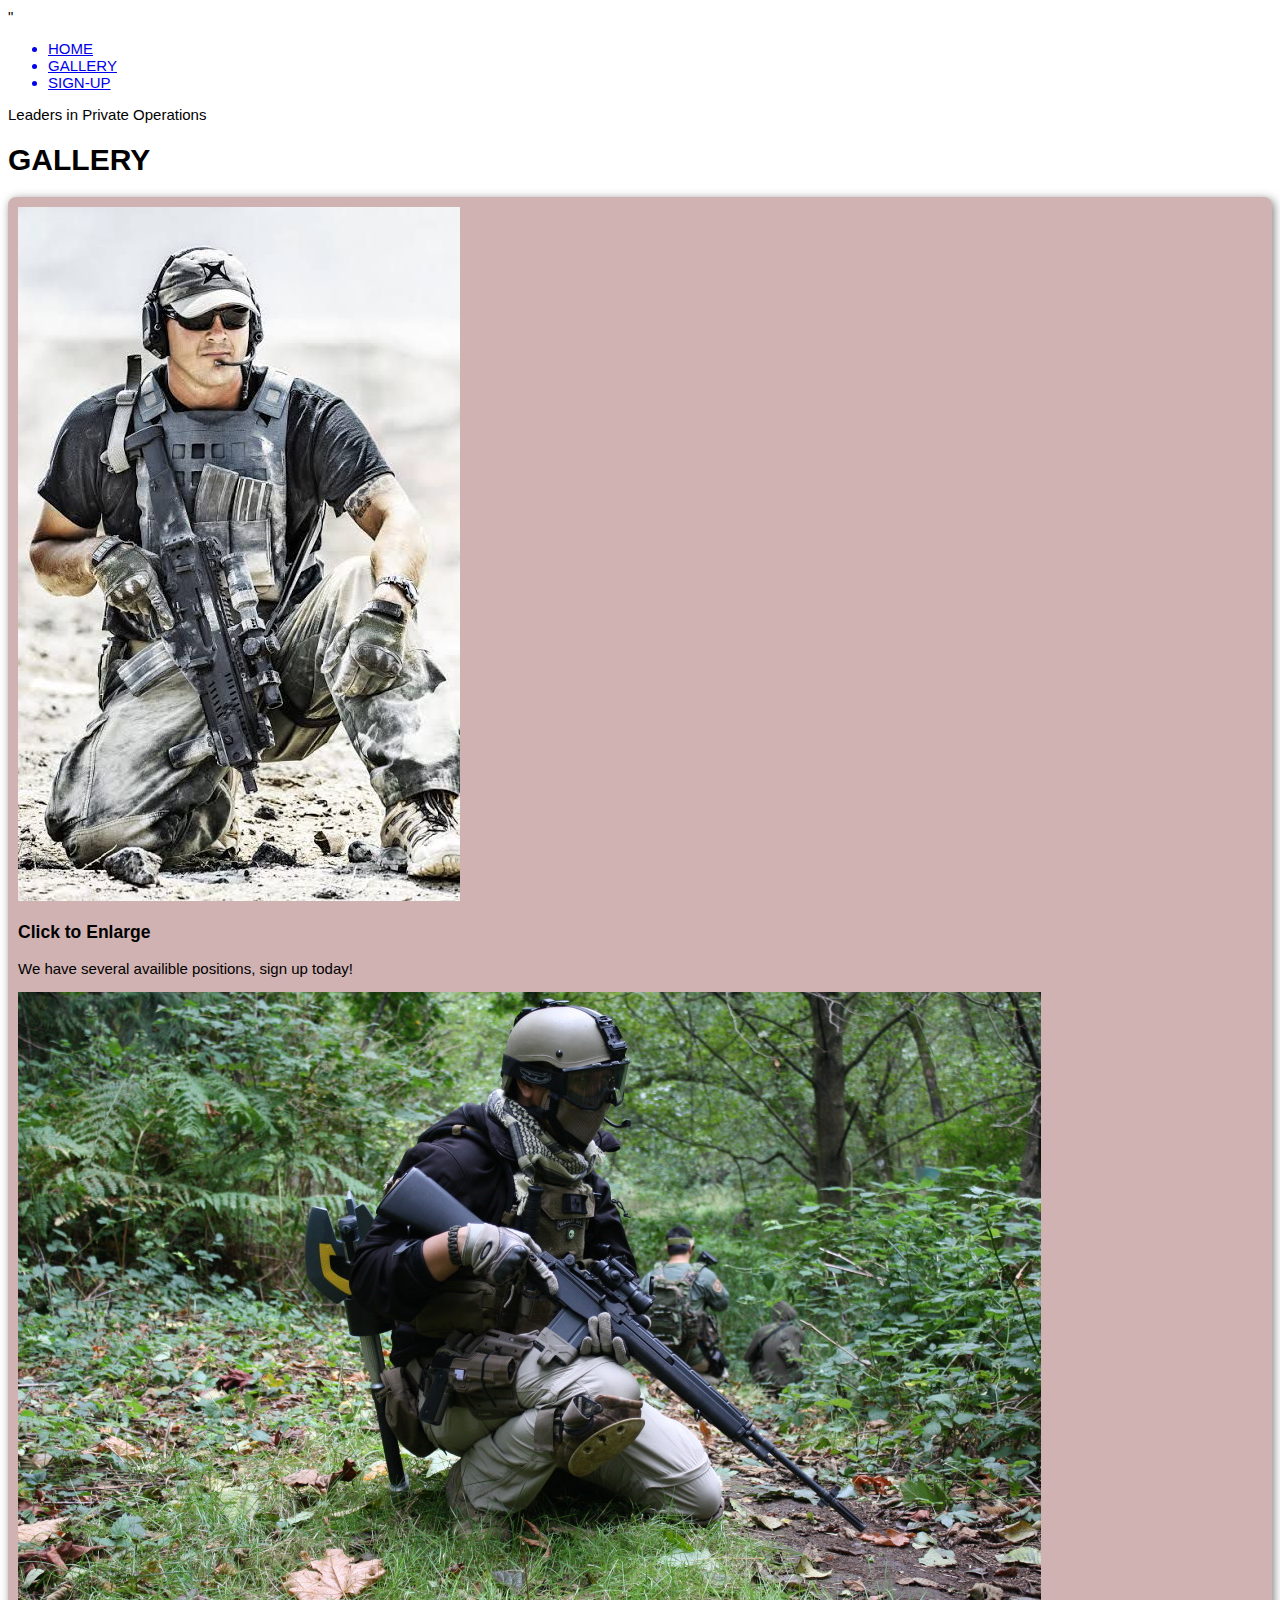
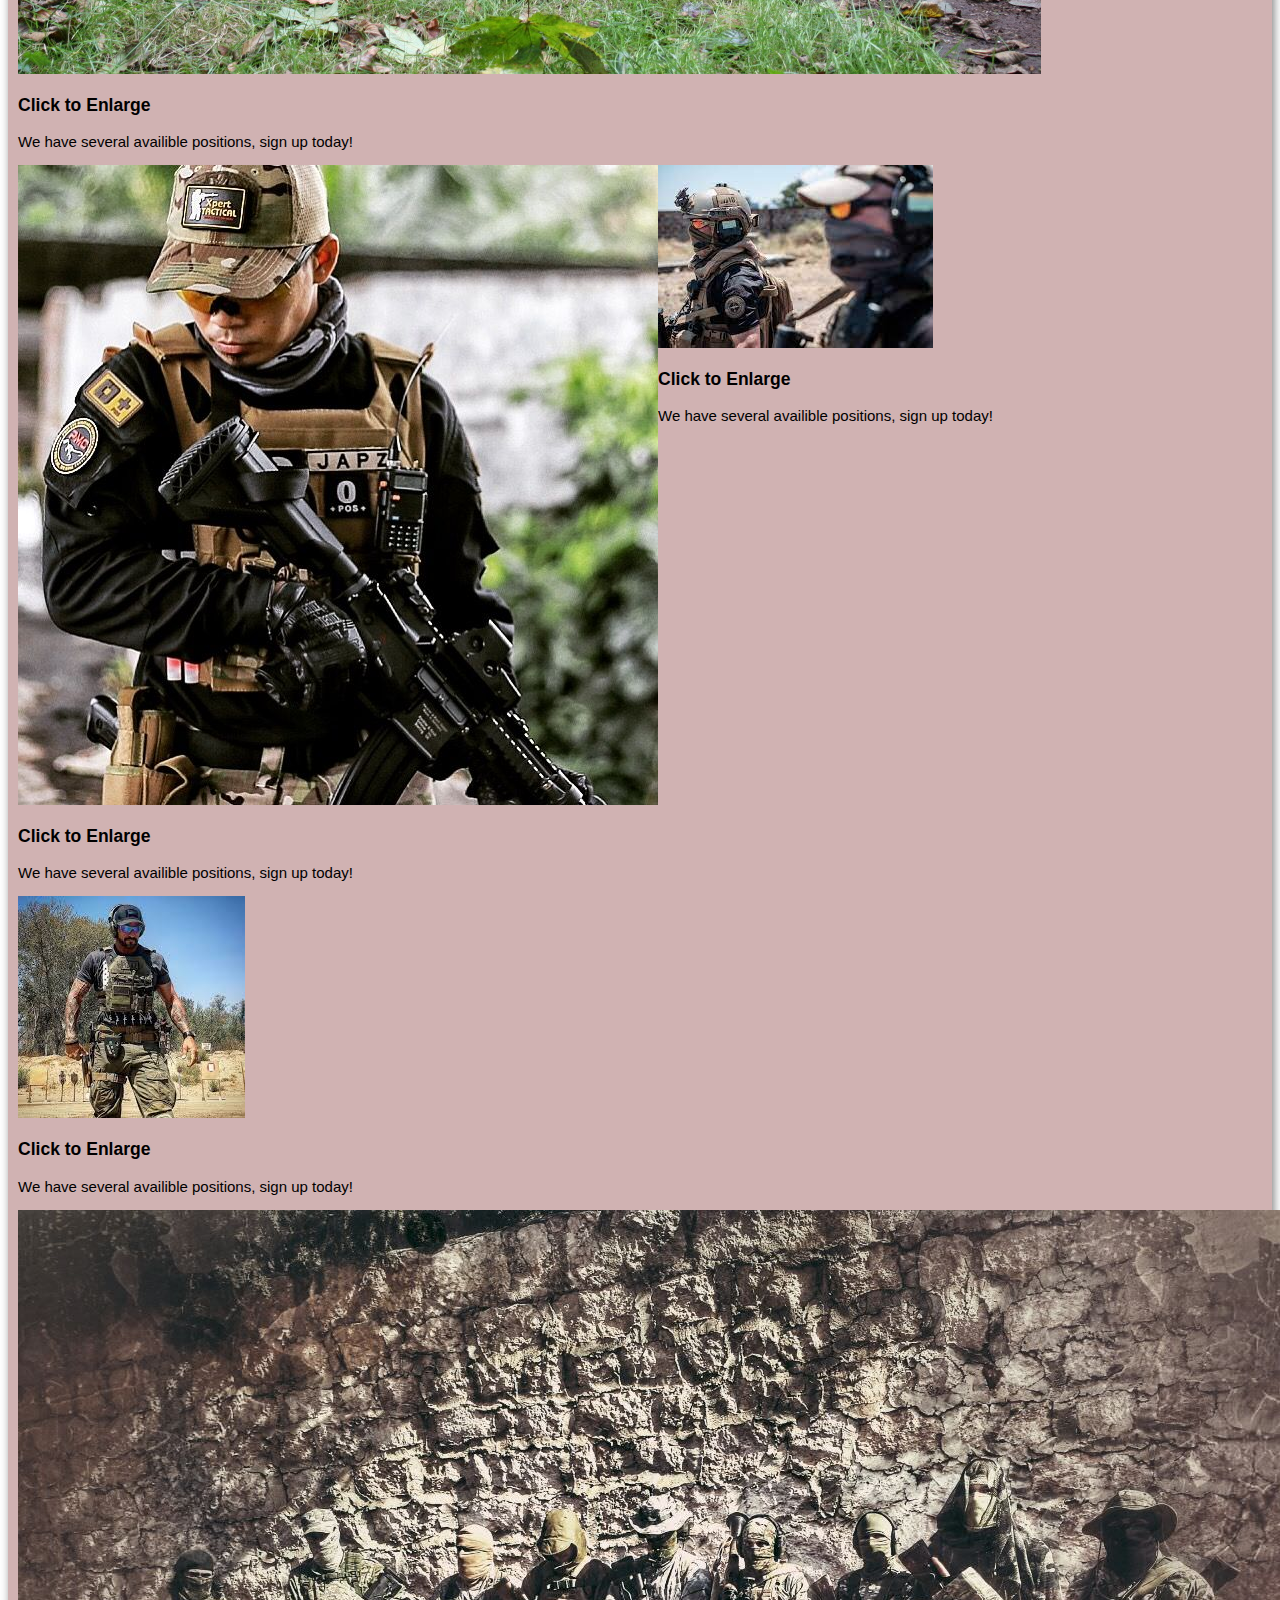
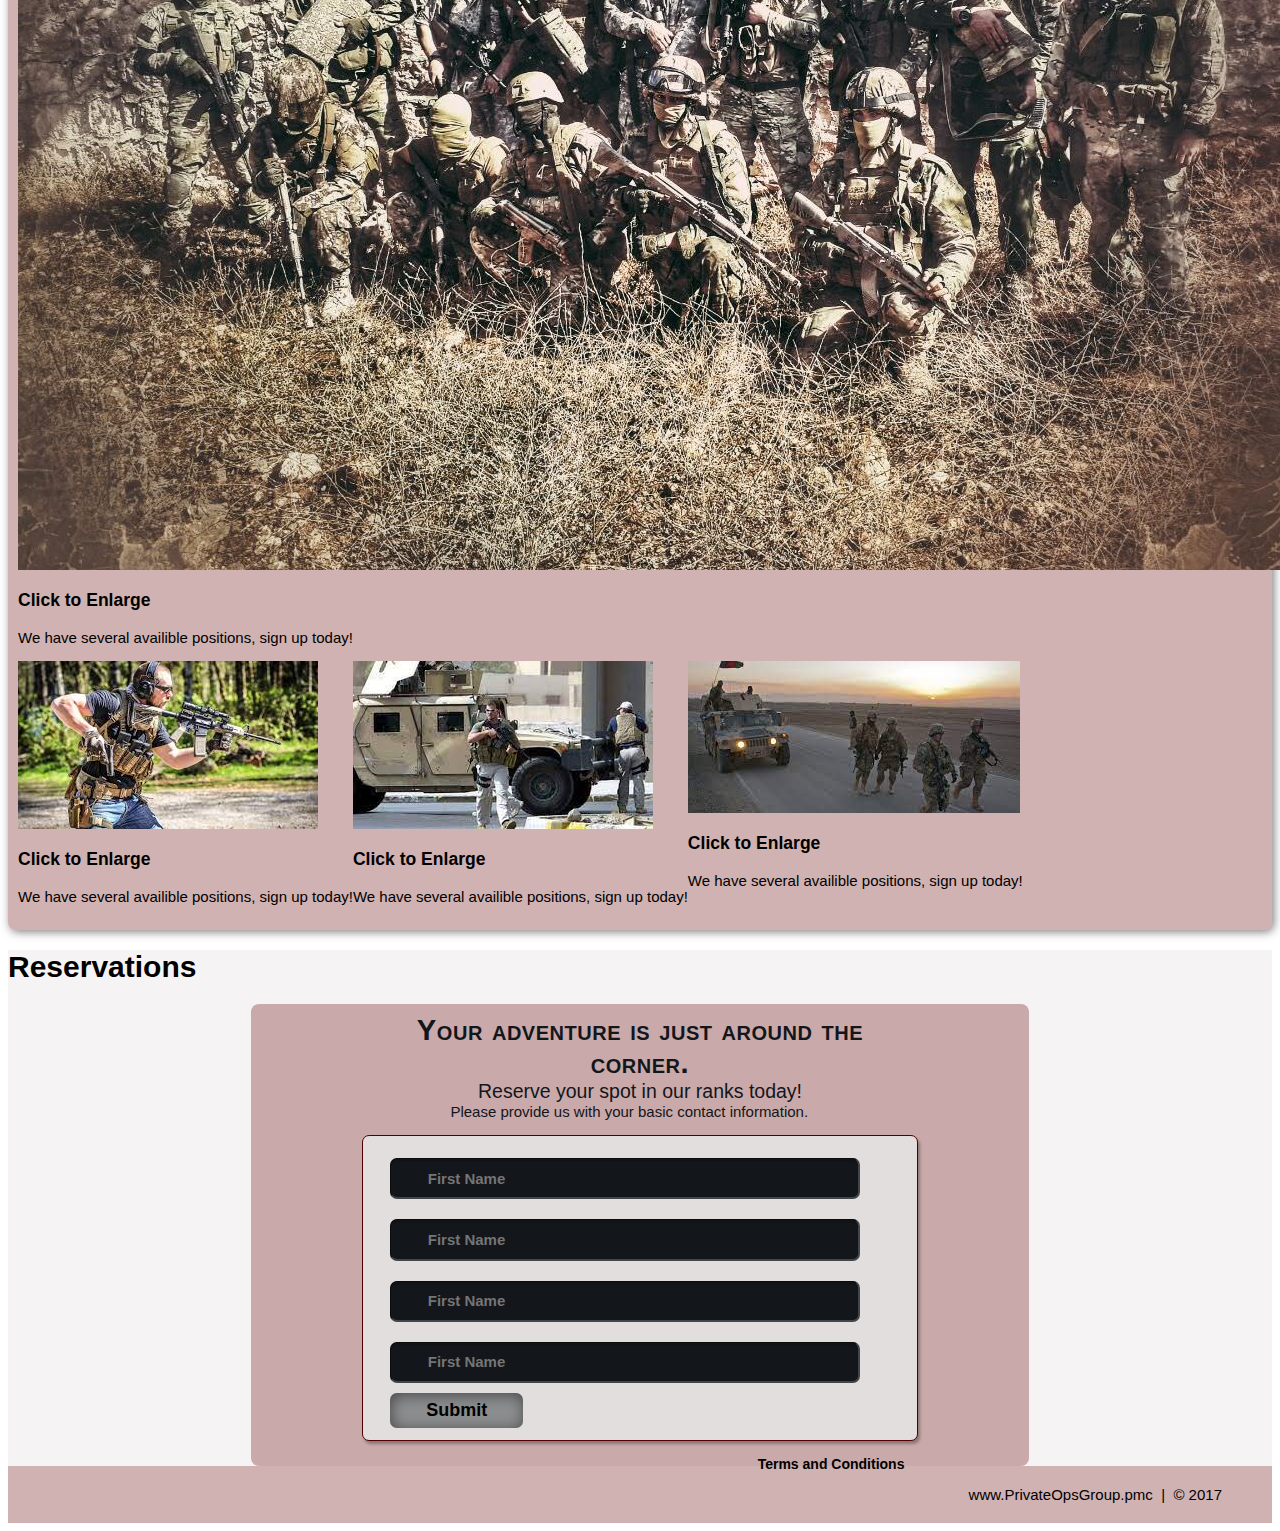
==== Utilities/OtherProjects/OPWHTML/OnePageWebsite.html @ 6cb9a744 "post website" ====
<!DOCTYPE html>
<html lang="en">
	<head>
		<meta charset="utf-8">
		<title>Private Operations Group</title>
		<link rel="stylesheet" href="./CSS/OnePageWebsites.css">"
	</head>
	<body>

		<!--NAV-->
		<div class="wrap">
			<div class="menu-container">
				<ul class="menu">
					<a href="#home"><li>HOME</li></a>
					<a href="#gallery"><li>GALLERY</li></a>
					<a href="#contact"><li>SIGN-UP</li></a>
				</ul>
			</div>
		</div>
		<!--END NAV-->

		<!--HOME-->
		<div id="home">
			<div class="container">
				<div class="text-center">
					<span class="head-main">Leaders in Private Operations</span>
				</div>
			</div>
		</div>
		<!--END HOME-->

		<!--GALLERY-->
		<section id="gallery">
			<div class="container">
				<h1>GALLERY</h1>
				<div class="flex-container">

					<!--PHOTO CONTAINER 1-->
					<div class="photo-container">
						<div class="photo">
							<img src="./thumb/image1.jpg" alt="">
							<div class="photo-overlay">
								<h3 class="white-head">Click to Enlarge</h3>
								<p>We have several availible positions, sign up today!</p>
							</div>
						</div>
					</div>
					<!--ENDPHOTO CONTAINER 1-->

					<!--PHOTO CONTAINER 2-->
					<div class="photo-container">
						<div class="photo">
							<img src="./thumb/image2.jpg" alt="">
							<div class="photo-overlay">
								<h3 class="white-head">Click to Enlarge</h3>
								<p>We have several availible positions, sign up today!</p>
							</div>
						</div>
					</div>
					<!--ENDPHOTO CONTAINER 2-->

					<!--PHOTO CONTAINER 3-->
					<div class="photo-container">
						<div class="photo">
							<img src="./thumb/image3.jpg" alt="">
							<div class="photo-overlay">
								<h3 class="white-head">Click to Enlarge</h3>
								<p>We have several availible positions, sign up today!</p>
							</div>
						</div>
					</div>
					<!--ENDPHOTO CONTAINER 3-->

					<!--PHOTO CONTAINER 4-->
					<div class="photo-container">
						<div class="photo">
							<img src="./thumb/image4.jpg" alt="">
							<div class="photo-overlay">
								<h3 class="white-head">Click to Enlarge</h3>
								<p>We have several availible positions, sign up today!</p>
							</div>
						</div>
					</div>
					<!--ENDPHOTO CONTAINER 4-->

					<!--PHOTO CONTAINER 5-->
					<div class="photo-container">
						<div class="photo">
							<img src="./thumb/image5.jpg" alt="">
							<div class="photo-overlay">
								<h3 class="white-head">Click to Enlarge</h3>
								<p>We have several availible positions, sign up today!</p>
							</div>
						</div>
					</div>
					<!--ENDPHOTO CONTAINER 5-->

					<!--PHOTO CONTAINER 6-->
					<div class="photo-container">
						<div class="photo">
							<img src="./thumb/image6.jpg" alt="">
							<div class="photo-overlay">
								<h3 class="white-head">Click to Enlarge</h3>
								<p>We have several availible positions, sign up today!</p>
							</div>
						</div>
					</div>
					<!--ENDPHOTO CONTAINER 6-->

					<!--PHOTO CONTAINER 7-->
					<div class="photo-container">
						<div class="photo">
							<img src="./thumb/image7.jpg" alt="">
							<div class="photo-overlay">
								<h3 class="white-head">Click to Enlarge</h3>
								<p>We have several availible positions, sign up today!</p>
							</div>
						</div>
					</div>
					<!--ENDPHOTO CONTAINER 7-->

					<!--PHOTO CONTAINER 8-->
					<div class="photo-container">
						<div class="photo">
							<img src="./thumb/image8.jpg" alt="">
							<div class="photo-overlay">
								<h3 class="white-head">Click to Enlarge</h3>
								<p>We have several availible positions, sign up today!</p>
							</div>
						</div>
					</div>
					<!--ENDPHOTO CONTAINER 8-->

					<!--PHOTO CONTAINER 9-->
					<div class="photo-container">
						<div class="photo">
							<img src="./thumb/image9.jpg" alt="">
							<div class="photo-overlay">
								<h3 class="white-head">Click to Enlarge</h3>
								<p>We have several availible positions, sign up today!</p>
							</div>
						</div>
					</div>
					<!--ENDPHOTO CONTAINER 9-->

				</div>
			</div>
		</section>
		<!--GALLERY-->

		<!--RSVP-->
		<section id="contact">
			<div class="container">
				<div class="heading-padding">
					<h1 class="heading-padding">Reservations</h1>
					<div class="reservation">
						<h2><span>Your adventure is just around the corner.</span>
							<br/>Reserve your spot in our ranks today!
						</h2>
						<p class="rsvp-text">
							Please provide us with your basic contact information.
						</p>
						<div class="form-rsvp">
							<form action="" method="post">
								<input class="rsvp" type="text" value="" placeholder="First Name">
								<input class="rsvp" type="text" value="" placeholder="First Name">
								<input class="rsvp" type="text" value="" placeholder="First Name">
								<input class="rsvp" type="text" value="" placeholder="First Name">
								<div class="form-spacer">
									<label class="terms">Terms and Conditions</label>
								</div>
								<div class="submit">
									<input type="submit" value="Submit">
								</div>
							</form>
						</div>
					</div>
				</div>
			</div>
		</section>
		<!--END RSVP-->

		<!--FOOTER-->
		<div id="footer">
			www.PrivateOpsGroup.pmc &nbsp;|&nbsp; &copy; 2017
		</div>
	</body>
</html>
---- Utilities/OtherProjects/OPWHTML/CSS/OnePageWebsites.css ----
html {
    font-family: sans-serif;
    font-size: 15px;
}

.flex-container {
    display: -webkit-flex;
    display: flex;
    flex-wrap: wrap;
    padding: 10px;
    border-radius: 8px;
    margin: 0px auto;
    background-color: rgba(100, 0, 0, 0.3);
    box-shadow: 2px 2px 10px 0 rgba(0, 0, 0, .5);
}

#contact {
    background-color: #f5f3f3;
}

.reservation {
    width: 60%;
    padding: 10px;
    border-radius: 8px;
    margin: 0px auto;
    background-color: rgba(100, 0, 0, 0.3);
    box-shadow: -1px -1px 1px 0 rgba(0, 0, 0, .1) 1px 2px 10px 0 rgba(0, 0, 0, .5);
}

.reservation h2 {
    width: 70%;
    text-align: center;
    margin: 0 auto;
    color: #13161B;
    font-weight: 500;
    font-size: 1.3em;
    letter-spacing: 0pt;
    word-spacing: 0pt;
}

.reservation h2 span {
    width: 70%;
    text-align: center;
    margin: 0 auto;
    color: #13161B;
    font-weight: 900;
    font-size: 1.5em;
    font-variant: small-caps;
    letter-spacing: .4pt;
    word-spacing: .3pt;
}

.reservation p {
    color: #13161B;
    width: 50%;
    margin: 0 auto;
}

.reservation form {
    font-size: 15px;
    outline: none;
    font-weight: 600;
    color: #500000;
    padding: 12px 12px;
    width: 70%;
    border: 1px solid #500000;
    margin: 2% auto;
    border-radius: 7px;
    background: rgb(227, 222, 222);
    box-shadow: 2px 3px 3px 0px rgba(0, 0, 0, .3);
    font-family: 'Raleway', sans-serif;
}

.reservation input[type="text"] {
    font-size: 15px;
    outline: none;
    font-weight: 600;
    color: #8D8E8F;
    padding: 2% 1% 2% 7%;
    width: 80%;
    border-top: 1px solid #090B0D;
    border-right: 2px solid #424549;
    border-bottom: 2px solid #424549;
    border-left: 1px solid #090B0D;
    margin: 10px 1em;
    border-radius: 7px;
    background: #13161B;
    box-shadow: inset 0px 3px 0px 0px rgba(5, 5, 5, .15);
    font-family: 'Raleway', sans-serif;
}

.reservation input[type="text"]:hover {
    box-shadow: 0 0 18px rgba(100, 65, 0, .8);
}

.form-spacer {
    padding: 30px 390x;
}

.terms {
    margin: 30px 1px 0 0;
    margin-top: 13%;
    padding-left: 52px;
    font-size: 14px;
    line-height: 5px;
    color: #000;
    cursor: pointer;
    font-family: 'Raleway', sans-serif;
    font-weight: 600;
    position: relative;
    display: inline;
    float: right;
}

.terms:hover {
    color: orange;
    text-decoration: underline;
}

.submit input[type="submit"] {
    color: rgb(225, 225, 225);
    cursor: pointer;
    border: none;
    font-weight: 900;
    outline: none;
    text-align: center;
    font-family: 'Raleway', sans-serif;
    margin: 0px 3%;
    padding: 7px 0px;
    width: 25%;
    font-size: 18px;
    transition: border-color 0.3s color 0.3s background-color 0.3s;
    border-radius: 7px;
    background-color: #797a7b;
    box-shadow: 1px 1px 4px 0 rgba(0, 0, 0, .3);
}

.submit input[type="submit"] {
    color: #000;
    background-color: #8D8E8F;
    box-shadow: inset 1px 2px 15px 0 rgba(0, 0, 0, .5);
}

/*-------------------
FOOTER STYLES
-------------------*/
#footer {
    background-color: rgba(100, 0, 0, 0.3);
    color: #000;
    text-shadow: 2px 2px 8px 0 (0,0,0,.4);
    padding: 20px 50px 20px 50px;
    text-align: right;
}
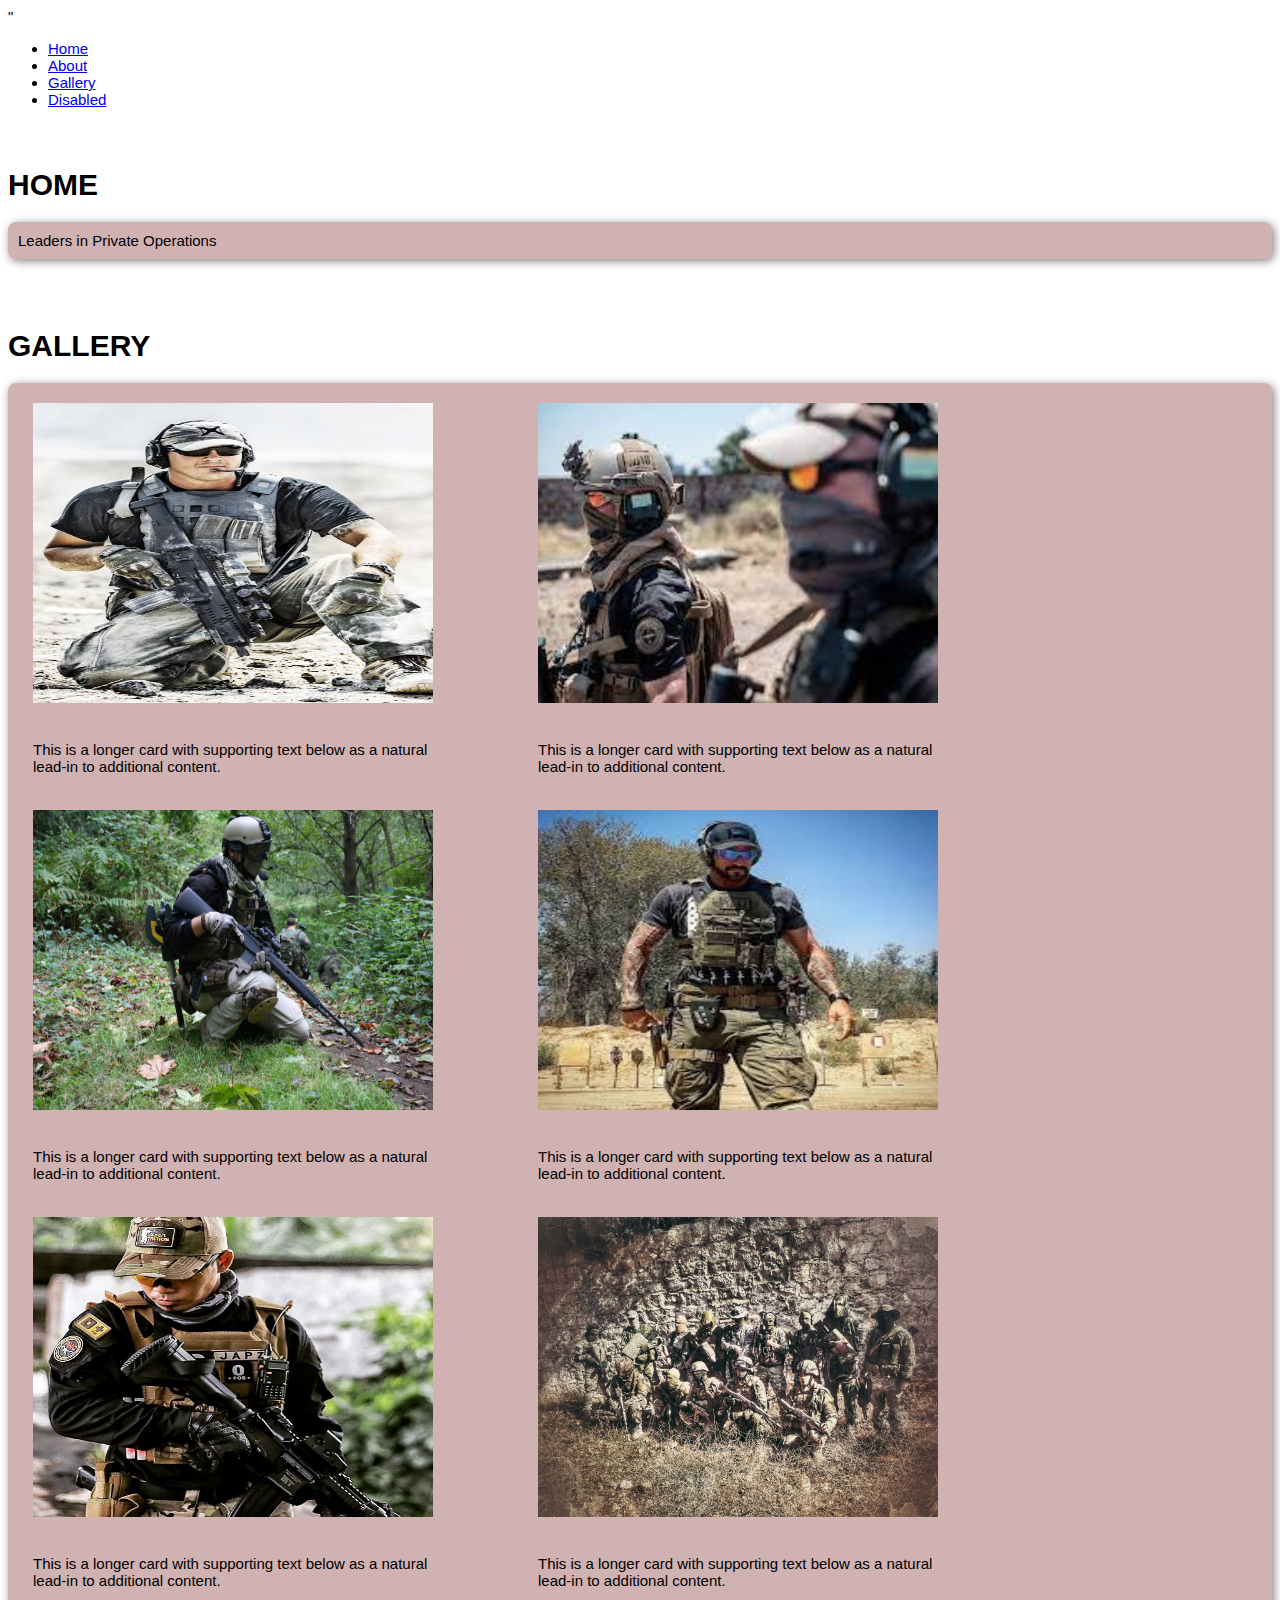
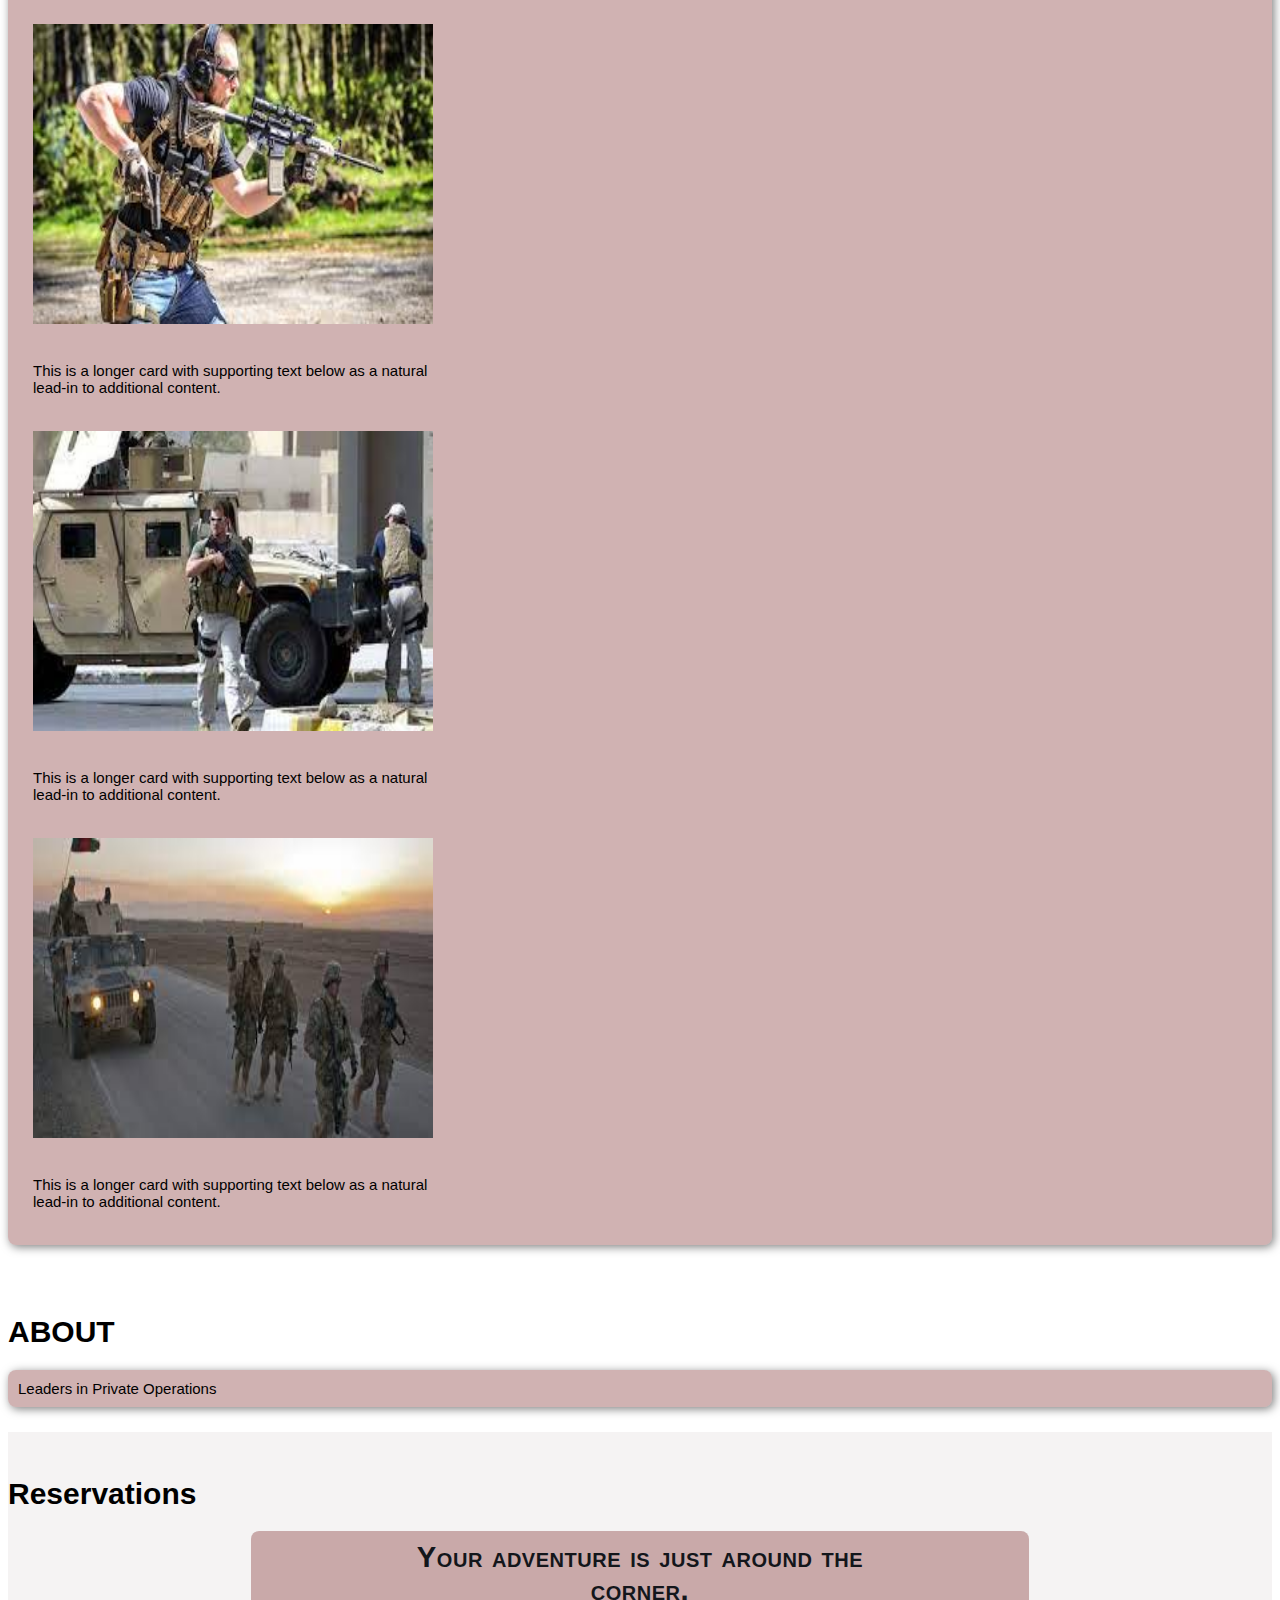
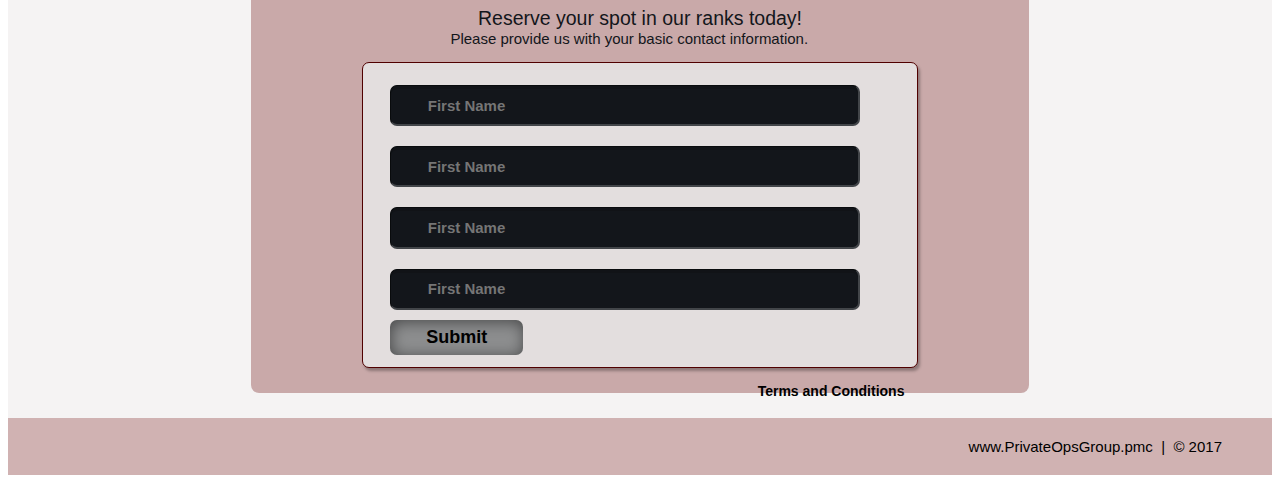
==== commit 8b37ec3c: "commit with style fixes for the linked one page site" ====
--- a/Utilities/OtherProjects/OPWHTML/OnePageWebsite.html
+++ b/Utilities/OtherProjects/OPWHTML/OnePageWebsite.html
@@ -4,26 +4,35 @@
 		<meta charset="utf-8">
 		<title>Private Operations Group</title>
 		<link rel="stylesheet" href="./CSS/OnePageWebsites.css">"
+		<link href="https://cdn.jsdelivr.net/npm/bootstrap@5.0.2/dist/css/bootstrap.min.css" rel="stylesheet" integrity="sha384-EVSTQN3/azprG1Anm3QDgpJLIm9Nao0Yz1ztcQTwFspd3yD65VohhpuuCOmLASjC" crossorigin="anonymous">
 	</head>
 	<body>
 
 		<!--NAV-->
-		<div class="wrap">
-			<div class="menu-container">
-				<ul class="menu">
-					<a href="#home"><li>HOME</li></a>
-					<a href="#gallery"><li>GALLERY</li></a>
-					<a href="#contact"><li>SIGN-UP</li></a>
-				</ul>
-			</div>
-		</div>
+		<ul class="nav nav-tabs">
+			<li class="nav-item">
+			  <a class="nav-link active" aria-current="page" href="#home">Home</a>
+			</li>
+			<li class="nav-item">
+			  <a class="nav-link" href="#about">About</a>
+			</li>
+			<li class="nav-item">
+			  <a class="nav-link" href="#gallery">Gallery</a>
+			</li>
+			<li class="nav-item">
+			  <a class="nav-link disabled" href="#" tabindex="-1" aria-disabled="true">Disabled</a>
+			</li>
+		  </ul>
 		<!--END NAV-->
 
 		<!--HOME-->
 		<div id="home">
 			<div class="container">
-				<div class="text-center">
-					<span class="head-main">Leaders in Private Operations</span>
+				<h1>HOME</h1>
+				<div class="flex-container">
+					<div class="text-center">
+						<span class="head-main">Leaders in Private Operations</span>
+					</div>
 				</div>
 			</div>
 		</div>
@@ -36,117 +45,109 @@
 				<div class="flex-container">
 
 					<!--PHOTO CONTAINER 1-->
-					<div class="photo-container">
-						<div class="photo">
-							<img src="./thumb/image1.jpg" alt="">
-							<div class="photo-overlay">
-								<h3 class="white-head">Click to Enlarge</h3>
-								<p>We have several availible positions, sign up today!</p>
+					<div class="row row-cols-1 row-cols-2 row-cols-3 g-4">
+						<div class="col">
+							<div class="card">
+								<img src="./thumb/image1.jpg" class="card-img-top" alt="...">
+								<div class="card-body">
+								<p class="card-text">This is a longer card with supporting text below as a natural lead-in to additional content.</p>
+								</div>
 							</div>
 						</div>
-					</div>
+						<div class="col">
+							<div class="card">
+								<img src="./thumb/image2.jpg" class="card-img-top" alt="...">
+								<div class="card-body">
+								<p class="card-text">This is a longer card with supporting text below as a natural lead-in to additional content.</p>
+								</div>
+							</div>
+						</div>
+						<div class="col">
+							<div class="card">
+								<img src="./thumb/image3.jpg" class="card-img-top" alt="...">
+								<div class="card-body">
+								<p class="card-text">This is a longer card with supporting text below as a natural lead-in to additional content.</p>
+								</div>
+							</div>
+						</div>
+					  </div>
 					<!--ENDPHOTO CONTAINER 1-->
 
 					<!--PHOTO CONTAINER 2-->
-					<div class="photo-container">
-						<div class="photo">
-							<img src="./thumb/image2.jpg" alt="">
-							<div class="photo-overlay">
-								<h3 class="white-head">Click to Enlarge</h3>
-								<p>We have several availible positions, sign up today!</p>
+					<div class="row row-cols-1 row-cols-2 row-cols-3 g-4">
+						<div class="col">
+							<div class="card">
+								<img src="./thumb/image4.jpg" class="card-img-top" alt="...">
+								<div class="card-body">
+								<p class="card-text">This is a longer card with supporting text below as a natural lead-in to additional content.</p>
+								</div>
 							</div>
 						</div>
-					</div>
+						<div class="col">
+							<div class="card">
+								<img src="./thumb/image5.jpg" class="card-img-top" alt="...">
+								<div class="card-body">
+								<p class="card-text">This is a longer card with supporting text below as a natural lead-in to additional content.</p>
+								</div>
+							</div>
+						</div>
+						<div class="col">
+							<div class="card">
+								<img src="./thumb/image6.jpg" class="card-img-top" alt="...">
+								<div class="card-body">
+								<p class="card-text">This is a longer card with supporting text below as a natural lead-in to additional content.</p>
+								</div>
+							</div>
+						</div>
+					  </div>
 					<!--ENDPHOTO CONTAINER 2-->
 
 					<!--PHOTO CONTAINER 3-->
-					<div class="photo-container">
-						<div class="photo">
-							<img src="./thumb/image3.jpg" alt="">
-							<div class="photo-overlay">
-								<h3 class="white-head">Click to Enlarge</h3>
-								<p>We have several availible positions, sign up today!</p>
+					<div class="row row-cols-1 row-cols-2 row-cols-3 g-4">
+						<div class="col">
+							<div class="card">
+								<img src="./thumb/image7.jpg" class="card-img-top" alt="...">
+								<div class="card-body">
+								<p class="card-text">This is a longer card with supporting text below as a natural lead-in to additional content.</p>
+								</div>
 							</div>
 						</div>
-					</div>
-					<!--ENDPHOTO CONTAINER 3-->
-
-					<!--PHOTO CONTAINER 4-->
-					<div class="photo-container">
-						<div class="photo">
-							<img src="./thumb/image4.jpg" alt="">
-							<div class="photo-overlay">
-								<h3 class="white-head">Click to Enlarge</h3>
-								<p>We have several availible positions, sign up today!</p>
+						<div class="col">
+							<div class="card">
+								<img src="./thumb/image8.jpg" class="card-img-top" alt="...">
+								<div class="card-body">
+								<p class="card-text">This is a longer card with supporting text below as a natural lead-in to additional content.</p>
+								</div>
 							</div>
 						</div>
-					</div>
-					<!--ENDPHOTO CONTAINER 4-->
-
-					<!--PHOTO CONTAINER 5-->
-					<div class="photo-container">
-						<div class="photo">
-							<img src="./thumb/image5.jpg" alt="">
-							<div class="photo-overlay">
-								<h3 class="white-head">Click to Enlarge</h3>
-								<p>We have several availible positions, sign up today!</p>
+						<div class="col">
+							<div class="card">
+								<img src="./thumb/image9.jpg" class="card-img-top" alt="...">
+								<div class="card-body">
+								<p class="card-text">This is a longer card with supporting text below as a natural lead-in to additional content.</p>
+								</div>
 							</div>
 						</div>
-					</div>
-					<!--ENDPHOTO CONTAINER 5-->
-
-					<!--PHOTO CONTAINER 6-->
-					<div class="photo-container">
-						<div class="photo">
-							<img src="./thumb/image6.jpg" alt="">
-							<div class="photo-overlay">
-								<h3 class="white-head">Click to Enlarge</h3>
-								<p>We have several availible positions, sign up today!</p>
-							</div>
-						</div>
-					</div>
-					<!--ENDPHOTO CONTAINER 6-->
-
-					<!--PHOTO CONTAINER 7-->
-					<div class="photo-container">
-						<div class="photo">
-							<img src="./thumb/image7.jpg" alt="">
-							<div class="photo-overlay">
-								<h3 class="white-head">Click to Enlarge</h3>
-								<p>We have several availible positions, sign up today!</p>
-							</div>
-						</div>
-					</div>
-					<!--ENDPHOTO CONTAINER 7-->
-
-					<!--PHOTO CONTAINER 8-->
-					<div class="photo-container">
-						<div class="photo">
-							<img src="./thumb/image8.jpg" alt="">
-							<div class="photo-overlay">
-								<h3 class="white-head">Click to Enlarge</h3>
-								<p>We have several availible positions, sign up today!</p>
-							</div>
-						</div>
-					</div>
-					<!--ENDPHOTO CONTAINER 8-->
-
-					<!--PHOTO CONTAINER 9-->
-					<div class="photo-container">
-						<div class="photo">
-							<img src="./thumb/image9.jpg" alt="">
-							<div class="photo-overlay">
-								<h3 class="white-head">Click to Enlarge</h3>
-								<p>We have several availible positions, sign up today!</p>
-							</div>
-						</div>
-					</div>
-					<!--ENDPHOTO CONTAINER 9-->
+					  </div>
+					<!--ENDPHOTO CONTAINER 3-->
 
 				</div>
 			</div>
 		</section>
 		<!--GALLERY-->
+
+		<!--ABOUT-->
+		<div id="about">
+			<div class="container">
+				<h1>ABOUT</h1>
+				<div class="flex-container">
+					<div class="text-center">
+						<span class="head-main">Leaders in Private Operations</span>
+					</div>
+				</div>
+			</div>
+		</div>
+		<!--END ABOUT-->
 
 		<!--RSVP-->
 		<section id="contact">
@@ -184,5 +185,6 @@
 		<div id="footer">
 			www.PrivateOpsGroup.pmc &nbsp;|&nbsp; &copy; 2017
 		</div>
+		<script src="https://cdn.jsdelivr.net/npm/bootstrap@5.0.2/dist/js/bootstrap.bundle.min.js" integrity="sha384-MrcW6ZMFYlzcLA8Nl+NtUVF0sA7MsXsP1UyJoMp4YLEuNSfAP+JcXn/tWtIaxVXM" crossorigin="anonymous"></script>
 	</body>
 </html>
--- a/Utilities/OtherProjects/OPWHTML/CSS/OnePageWebsites.css
+++ b/Utilities/OtherProjects/OPWHTML/CSS/OnePageWebsites.css
@@ -12,6 +12,29 @@
     margin: 0px auto;
     background-color: rgba(100, 0, 0, 0.3);
     box-shadow: 2px 2px 10px 0 rgba(0, 0, 0, .5);
+}
+
+.container {
+    padding-top: 25px;
+    padding-bottom: 25px;
+}
+
+.card {
+    padding-left: 5px;
+    padding-right: 80px;
+}
+
+.card img {
+    
+    width: 400px;
+    height: 300px;
+    padding: 10px;
+}
+
+.card-text {
+    width: 400px;
+    max-height: 75px;
+    padding: 10px;
 }
 
 #contact {
